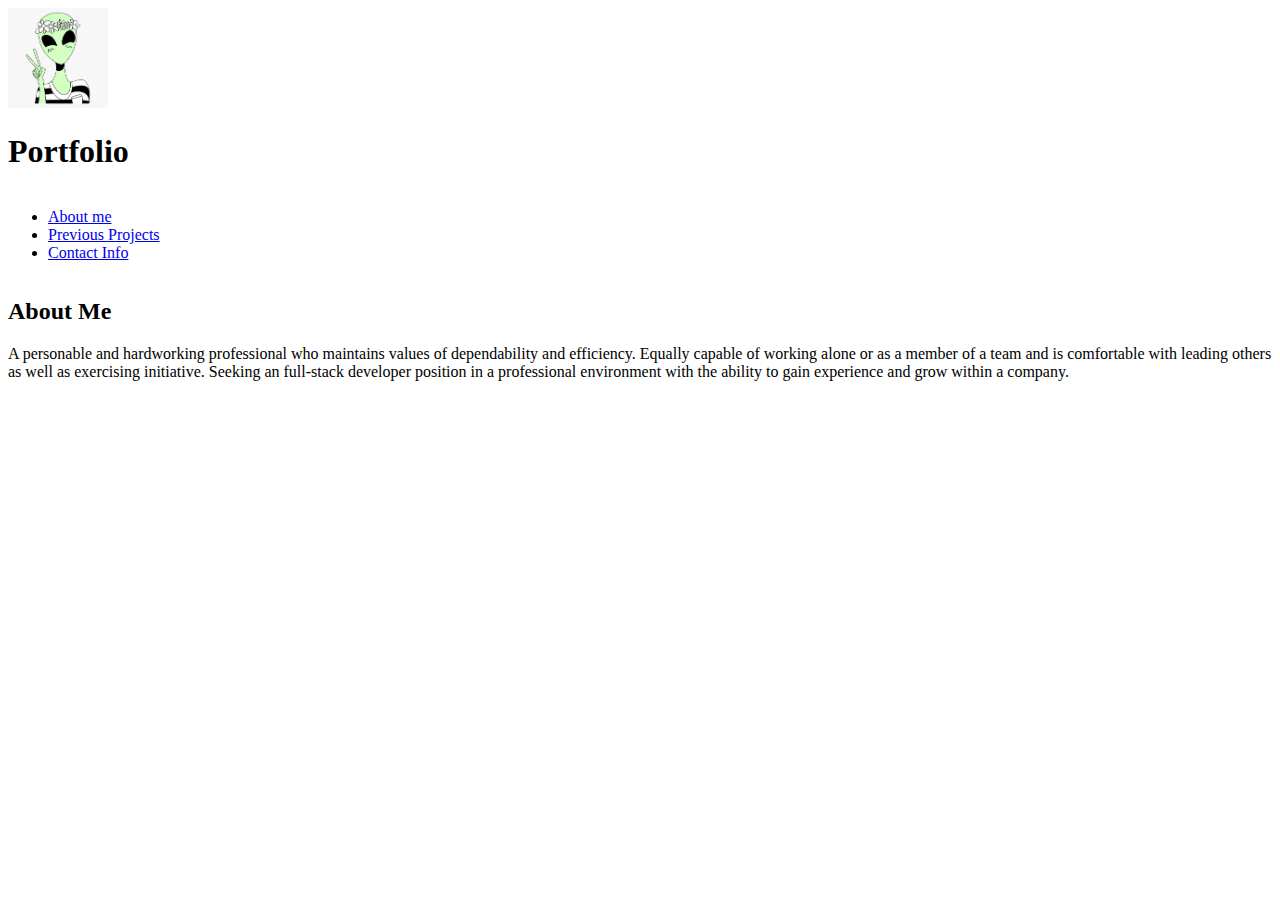
==== index 2.10.24 PM.html @ b5c51651 "Edits" ====
<!DOCTYPE html>
<html lang="en">
  <head>
    <meta charset="UTF-8" />
    <meta http-equiv="X-UA-Compatible" content="IE=edge" />
    <meta name="viewport" content="width=device-width, initial-scale=1.0" />
    <link rel="stylesheet" href="./assets/style.css" />
    <title>Anthony's Portfolio</title>
  </head>
  <body>
    <header class="header">
      <img src="./assets/7-75849_alien-clipart-png-flower-tumblr-aesthetic-report-abuse.png" class="float-right" id="image" />
      <h1>Portfolio</h1>
      <section class="links" style="inline">
        <ul>
          <li>
            <a href="#about-me">About me</a>
          </li>
          <li>
            <a href="#previous-projects">Previous Projects</a>
          </li>
          <li>
            <a href="Contact-info">Contact Info</a>
          </li>
        </ul>
      </section>
    </header>
    <section class="main"></section>
    <nav class="content">
      <article id="about-me" class="about-me">
        <h2>About Me</h2>
        <p>
          A personable and hardworking professional who maintains values of
          dependability and efficiency. Equally capable of working alone or as a
          member of a team and is comfortable with leading others as well as
          exercising initiative. Seeking an full-stack developer position in a
          professional environment with the ability to gain experience and grow
          within a company.
        </p>
      </article>
    </nav>
    <script src="./assets/script.js"></script>
  </body>
</html>
---- assets/style.css ----
*  {
    font-family: Cambria, Cochin, Georgia, Times, 'Times New Roman', serif;
}

.links {
    display: inline-block;
}

#image {
    height: 100px;
    width: 100px;
}
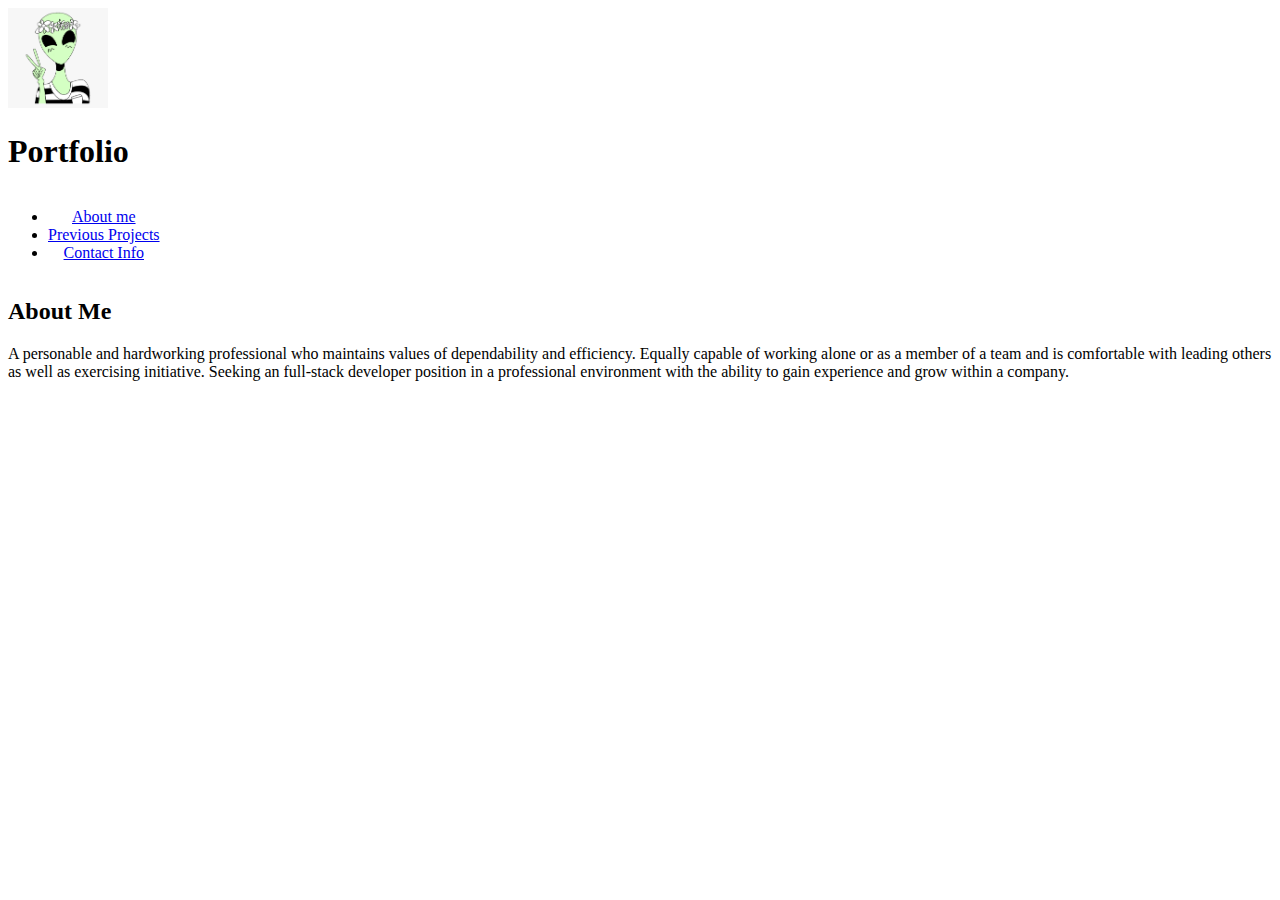
==== commit e644ea23: "Update index 2.10.24 PM.html" ====
--- a/index 2.10.24 PM.html
+++ b/index 2.10.24 PM.html
@@ -11,7 +11,7 @@
     <header class="header">
       <img src="./assets/7-75849_alien-clipart-png-flower-tumblr-aesthetic-report-abuse.png" class="float-right" id="image" />
       <h1>Portfolio</h1>
-      <section class="links" style="inline">
+      <section class="links" style="text-align: center;">
         <ul>
           <li>
             <a href="#about-me">About me</a>
